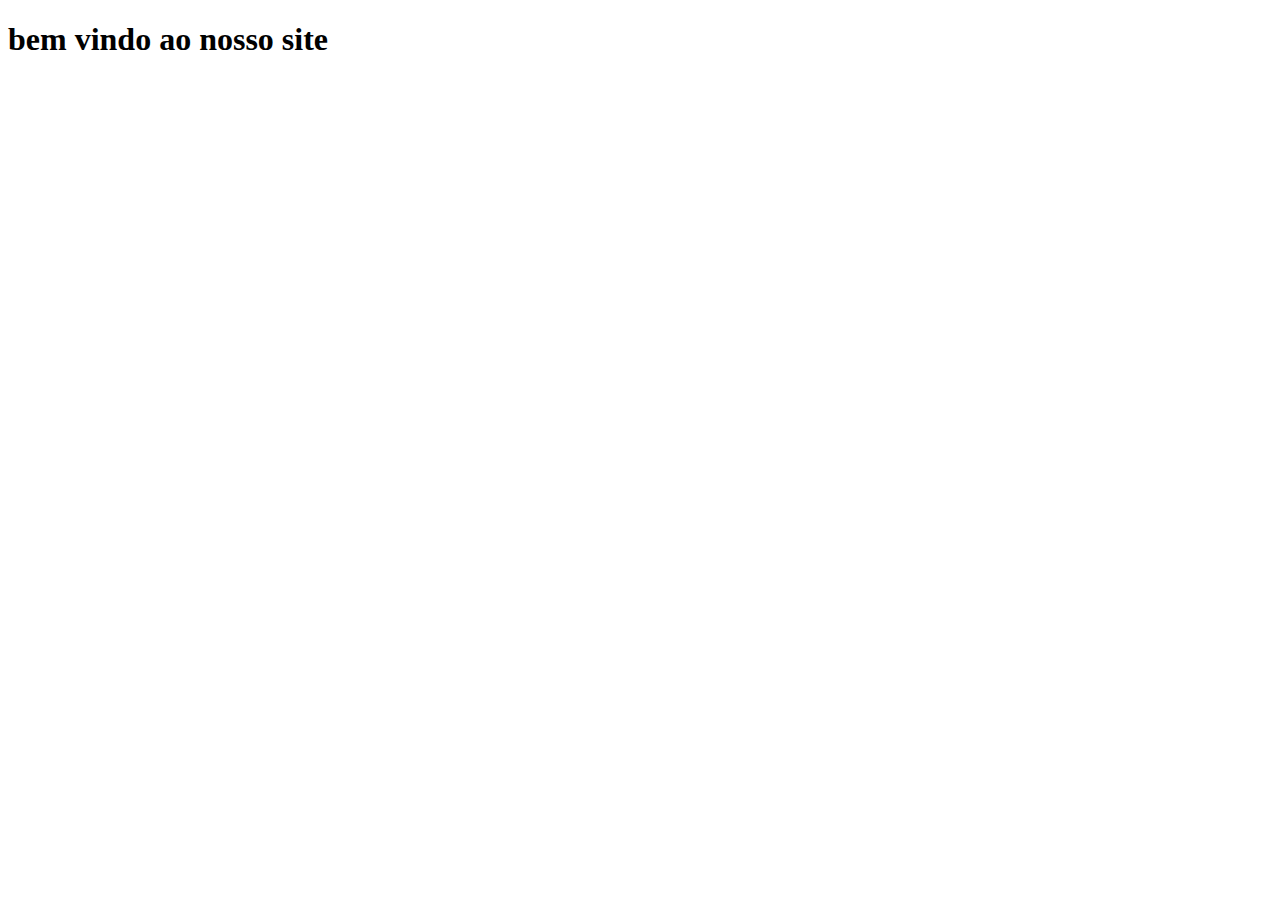
==== aula06/inicial.html @ d6dc9e19 "1" ====
<!DOCTYPE html>
<html lang="pt-br">
<head>
    <meta charset="UTF-8">
    <meta http-equiv="X-UA-Compatible" content="IE=edge">
    <meta name="viewport" content="width=device-width, initial-scale=1.0">
    <title>Document</title>
</head>
<body>
    <h1>bem vindo ao nosso site</h1>
    
    
</body>
</html>
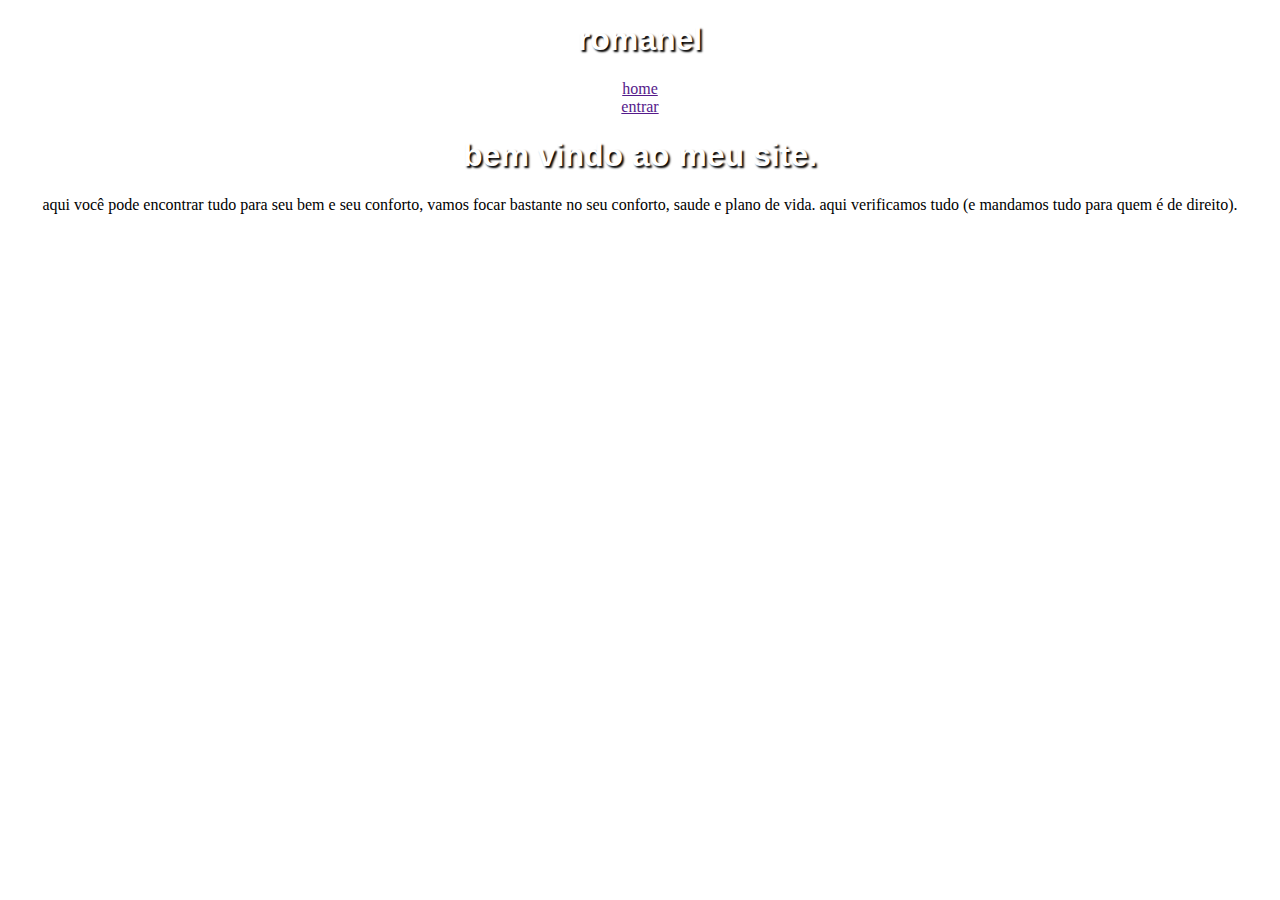
==== commit 88185805: "kkk" ====
--- a/aula06/inicial.html
+++ b/aula06/inicial.html
@@ -5,10 +5,20 @@
     <meta http-equiv="X-UA-Compatible" content="IE=edge">
     <meta name="viewport" content="width=device-width, initial-scale=1.0">
     <title>Document</title>
+    <link rel="stylesheet" href="style.css">
 </head>
 <body>
-    <h1>bem vindo ao nosso site</h1>
-    
-    
+    <header>
+        <h1>romanel</h1>
+        <nav>
+            <li><a href="">home</a></li>
+            <li class="entra"><a href="">entrar</a></li>
+        </nav>
+    </header>
+        <main>
+            <h1>bem vindo ao meu site.</h1>
+            
+            <p>aqui você pode encontrar tudo para seu bem e seu conforto, vamos focar bastante no seu conforto, saude e plano de vida. aqui verificamos tudo (e mandamos tudo para quem é de direito).</p>
+        </main>
 </body>
 </html>--- a/aula06/style.css
+++ b/aula06/style.css
@@ -0,0 +1,27 @@
+body {
+    background-image: url(https://duratex-madeira-prd-images-bucket.s3.amazonaws.com/2017/08/original-padrao-preto-976x468.jpg);
+    text-align: center;  
+}
+h1{
+    color: white;
+    text-shadow: 2px 2px 2px black;
+    font-family: 'Franklin Gothic Medium', 'Arial Narrow', Arial, sans-serif;
+}
+h2{
+    text-align: left;
+    color: antiquewhite;
+    text-shadow: 2px 2px 2px black;
+}
+h3{
+    text-align: left;
+    color: antiquewhite;
+    text-shadow: 2px 2px 2px black;
+}
+ul{
+    text-align: left;
+    color: antiquewhite;
+    text-shadow: 2px 2px 2px black;
+}
+img{
+    border-radius: 300px;
+}
